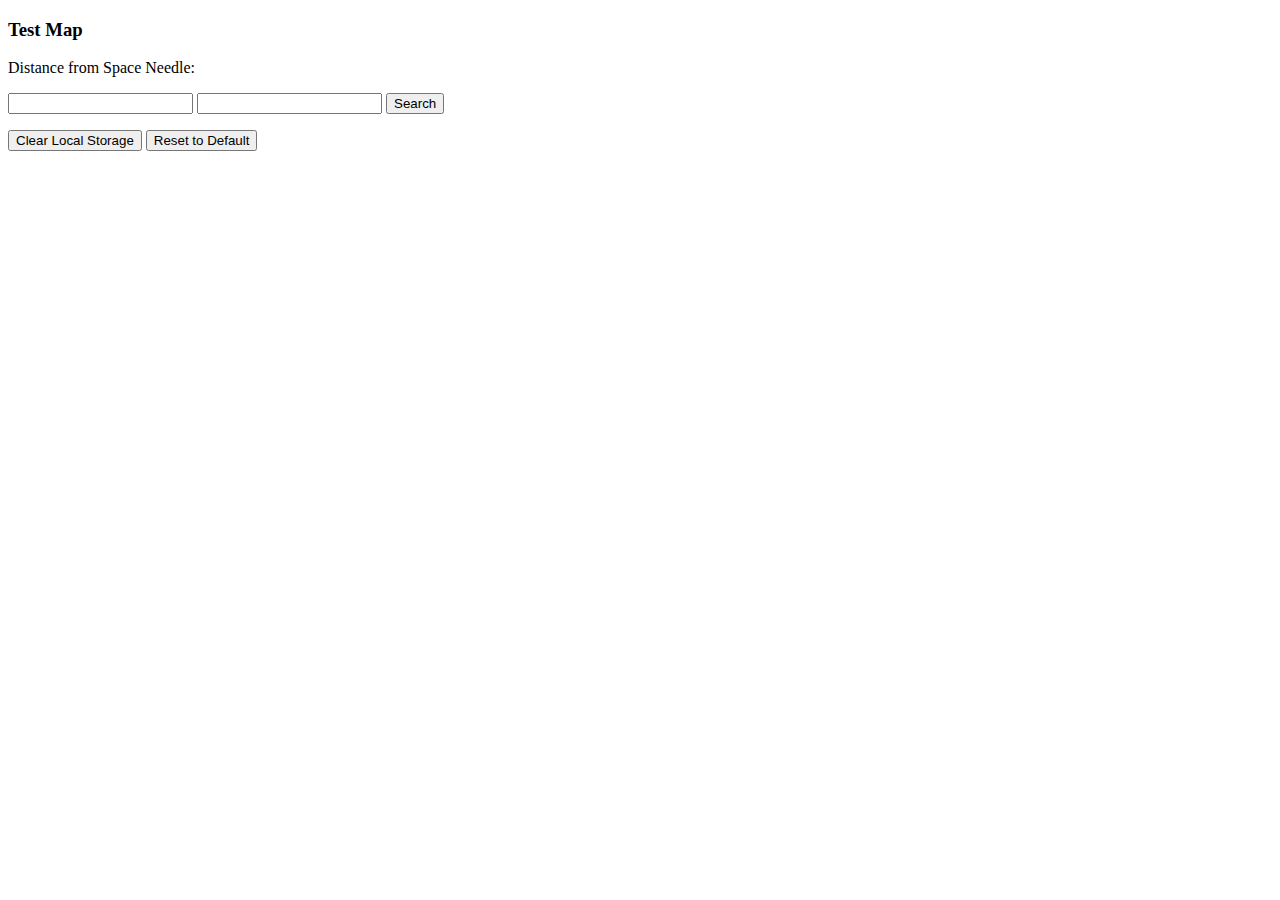
==== src/main/resources/templates/index.html @ 733aa9ef "Implement call to AirNow API" ====
<!DOCTYPE html>
<html  xmlns:th="http://www.thymeleaf.org" lang="en">
<head th:insert="fragments/head.html :: head">

    <title>Get Some Fresh Air</title>
</head>
<body>
<h3>Test Map</h3>
<p th:text="${currentUser} ? 'Welcome, ' + ${currentUser.userName} + '!' : 'Welcome!'"></p>
<div id="map"></div>
<p>Distance from Space Needle:</p>
<p id="testDistanceDisplay" th:text="${distanceFromStation}"></p>
<form id="searchForm" th:action="@{/search}" th:method="POST">
    <input type="text" name="formInputBounds" id="formInputBounds" />
    <input type="text" name="formInputCenter" id="formInputCenter" />
    <input type="hidden" name="formInputUserId" id="formInputUserId" th:value="${currentUser.id}" />
    <input type="hidden" name="formInputUserName" id="formInputUserName" th:value="${currentUser.userName}" />
    <input type="submit" value="Search" id="formSubmitBtn" />
</form>
<script type="module" th:src="@{../js/map-script.js}"></script>

<p th:text="${currentLat}"></p>
<p th:text="${currentLon}"></p>

<button id="clearLocalStorageBtn">Clear Local Storage</button>
<button id="resetToDefaultBtn">Reset to Default</button>

<!--<p th:text="${listOfAllStations}"></p>-->
<script th:src="${mapUrl}"
        defer></script>
<script th:src="@{../js/utility.js}"></script>

</body>
</html>
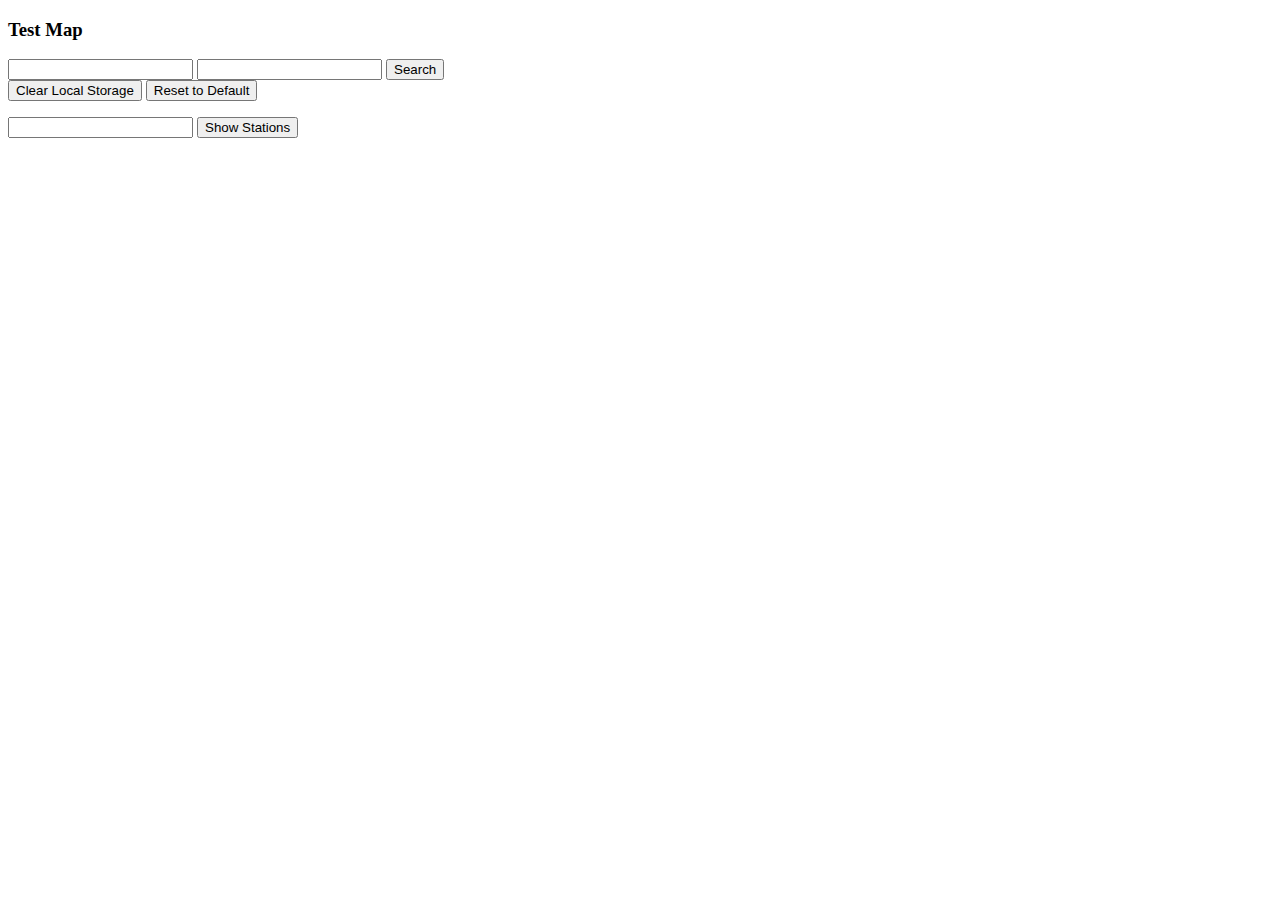
==== commit 97a7f749: "On "show stations", gets all stations in bounding box from AirNow" ====
--- a/src/main/resources/templates/index.html
+++ b/src/main/resources/templates/index.html
@@ -8,24 +8,27 @@
 <h3>Test Map</h3>
 <p th:text="${currentUser} ? 'Welcome, ' + ${currentUser.userName} + '!' : 'Welcome!'"></p>
 <div id="map"></div>
-<p>Distance from Space Needle:</p>
-<p id="testDistanceDisplay" th:text="${distanceFromStation}"></p>
+<!--<p>Distance from Space Needle:</p>-->
+<!--<p id="testDistanceDisplay" th:text="${distanceFromStation}"></p>-->
 <form id="searchForm" th:action="@{/search}" th:method="POST">
-    <input type="text" name="formInputBounds" id="formInputBounds" />
     <input type="text" name="formInputCenter" id="formInputCenter" />
     <input type="hidden" name="formInputUserId" id="formInputUserId" th:value="${currentUser.id}" />
-    <input type="hidden" name="formInputUserName" id="formInputUserName" th:value="${currentUser.userName}" />
+    <input name="formInputUserName" id="formInputUserName" th:value="${currentUser.userName}" />
     <input type="submit" value="Search" id="formSubmitBtn" />
 </form>
 <script type="module" th:src="@{../js/map-script.js}"></script>
 
-<p th:text="${currentLat}"></p>
-<p th:text="${currentLon}"></p>
+<!--<p th:text="${currentLat}"></p>-->
+<!--<p th:text="${currentLon}"></p>-->
 
 <button id="clearLocalStorageBtn">Clear Local Storage</button>
 <button id="resetToDefaultBtn">Reset to Default</button>
 
-<!--<p th:text="${listOfAllStations}"></p>-->
+<p th:text="${visibleStations} ? ${visibleStations[0]} : 'click button to show stations'"></p>
+<form id="findNearbyStationsForm" th:action="@{/visible-stations}" th:method="GET">
+    <input type="text" name="formInputBounds" id="formInputBounds" />
+    <input type="submit" value="Show Stations" id="stationFormSubmitBtn" />
+</form>
 <script th:src="${mapUrl}"
         defer></script>
 <script th:src="@{../js/utility.js}"></script>
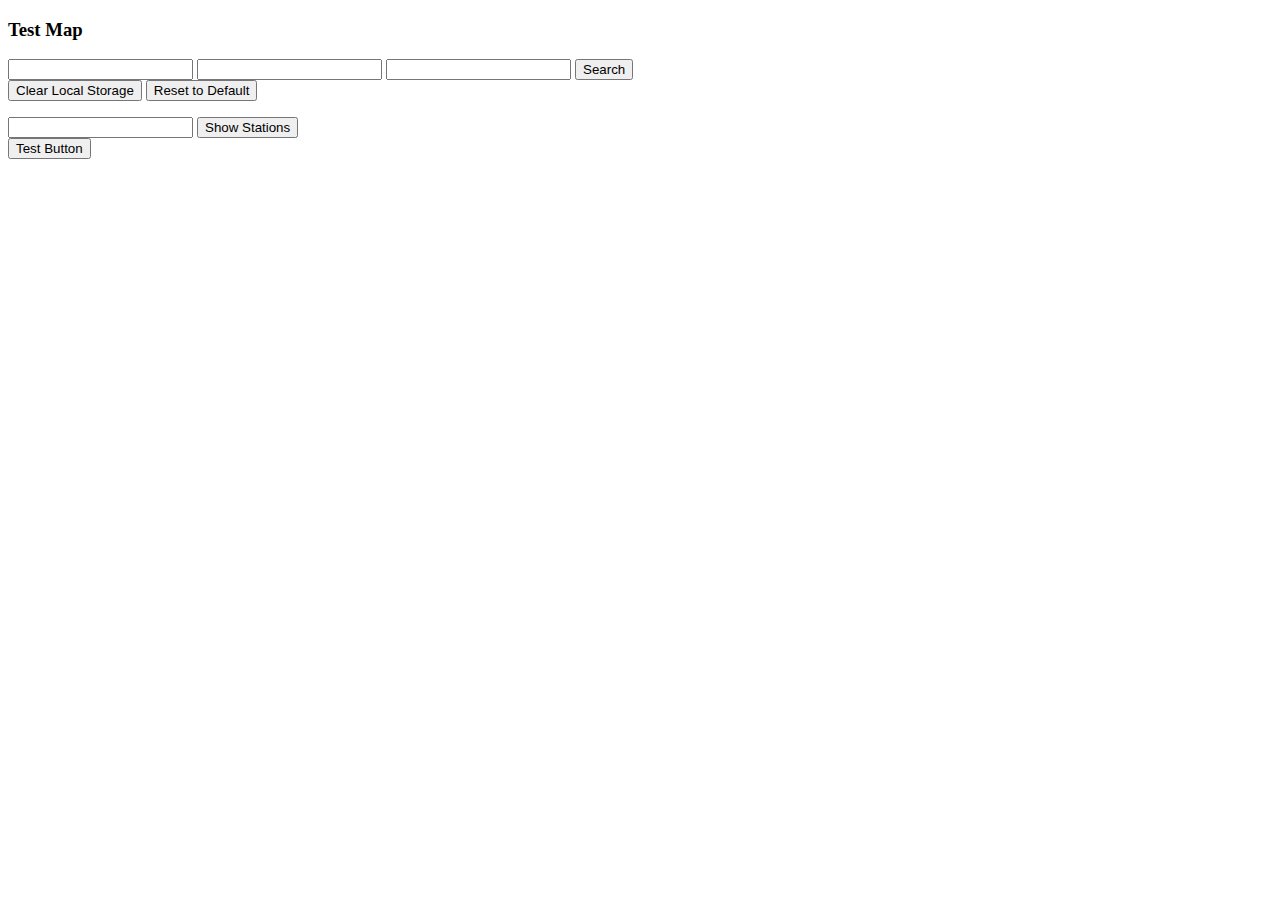
==== commit 280a6b04: "Working on getting station list to map script" ====
--- a/src/main/resources/templates/index.html
+++ b/src/main/resources/templates/index.html
@@ -12,7 +12,7 @@
 <!--<p id="testDistanceDisplay" th:text="${distanceFromStation}"></p>-->
 <form id="searchForm" th:action="@{/search}" th:method="POST">
     <input type="text" name="formInputCenter" id="formInputCenter" />
-    <input type="hidden" name="formInputUserId" id="formInputUserId" th:value="${currentUser.id}" />
+    <input name="formInputUserId" id="formInputUserId" th:value="${currentUser.id}" />
     <input name="formInputUserName" id="formInputUserName" th:value="${currentUser.userName}" />
     <input type="submit" value="Search" id="formSubmitBtn" />
 </form>
@@ -29,9 +29,11 @@
     <input type="text" name="formInputBounds" id="formInputBounds" />
     <input type="submit" value="Show Stations" id="stationFormSubmitBtn" />
 </form>
+<button id="testButton">Test Button</button>
 <script th:src="${mapUrl}"
         defer></script>
 <script th:src="@{../js/utility.js}"></script>
+<script th:src="@{../js/stations.js}"></script>
 
 </body>
 </html>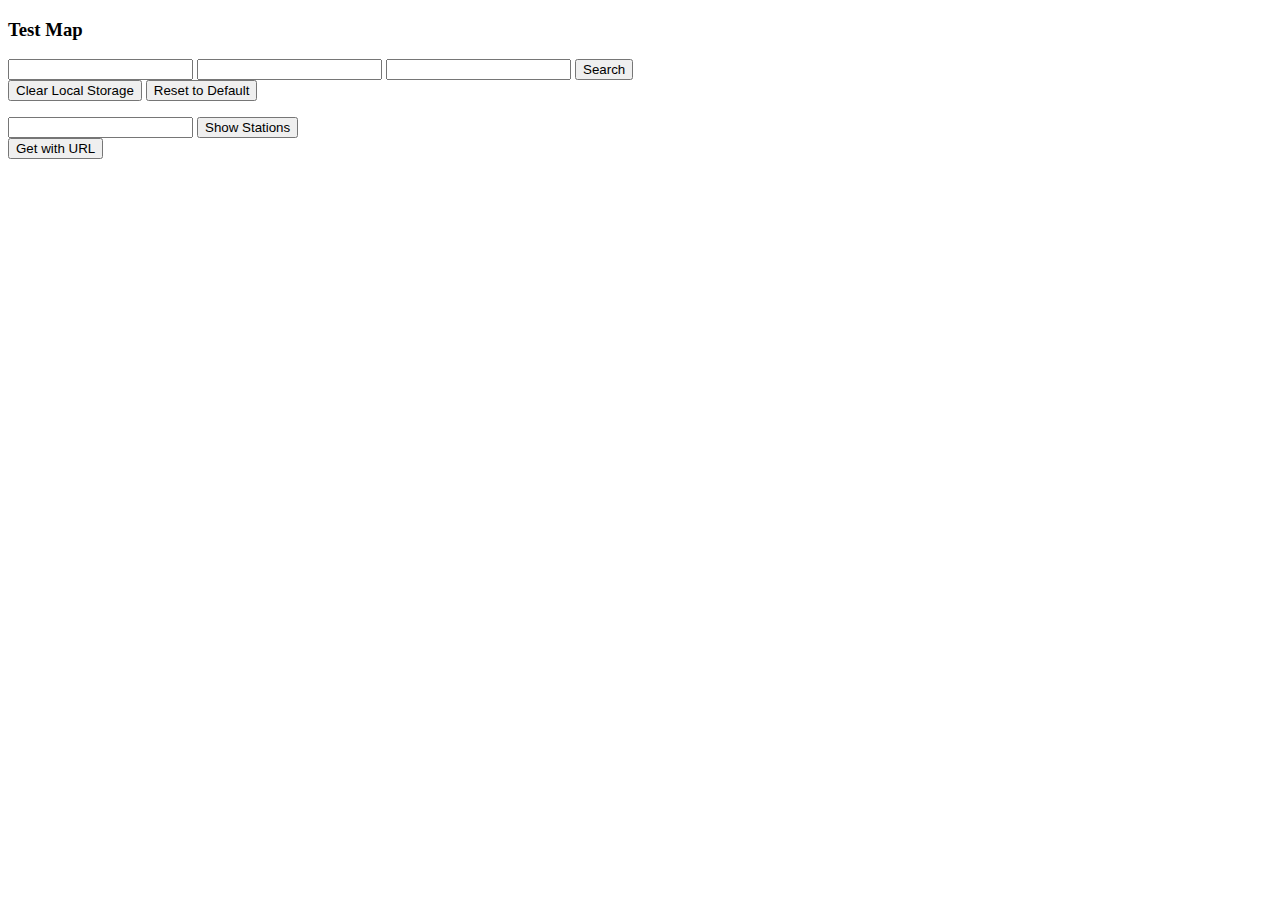
==== commit e1fd9e30: "Markers appear on map for each station in bounding box" ====
--- a/src/main/resources/templates/index.html
+++ b/src/main/resources/templates/index.html
@@ -29,11 +29,14 @@
     <input type="text" name="formInputBounds" id="formInputBounds" />
     <input type="submit" value="Show Stations" id="stationFormSubmitBtn" />
 </form>
-<button id="testButton">Test Button</button>
+
+<button id="getStationsButton">Get with URL</button>
+
+<!--<button id="testButton">Test Button</button>-->
 <script th:src="${mapUrl}"
         defer></script>
 <script th:src="@{../js/utility.js}"></script>
-<script th:src="@{../js/stations.js}"></script>
+<!--<script th:src="@{../js/stations.js}"></script>-->
 
 </body>
 </html>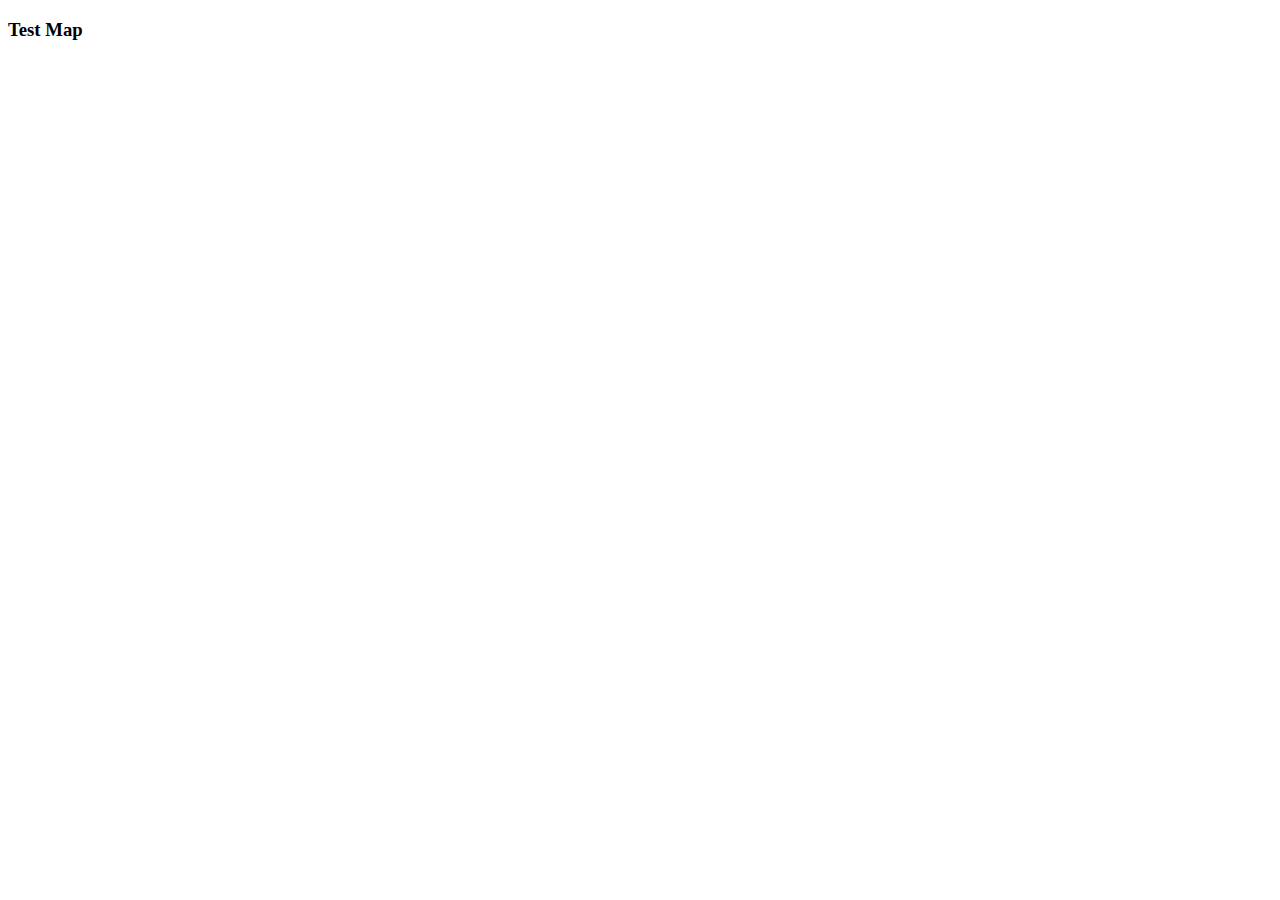
==== commit a82d43ae: "Clean up & refactor map-script.js; remove informational fields on index.html" ====
--- a/src/main/resources/templates/index.html
+++ b/src/main/resources/templates/index.html
@@ -8,31 +8,9 @@
 <h3>Test Map</h3>
 <p th:text="${currentUser} ? 'Welcome, ' + ${currentUser.userName} + '!' : 'Welcome!'"></p>
 <div id="map"></div>
-<!--<p>Distance from Space Needle:</p>-->
-<!--<p id="testDistanceDisplay" th:text="${distanceFromStation}"></p>-->
-<form id="searchForm" th:action="@{/search}" th:method="POST">
-    <input type="text" name="formInputCenter" id="formInputCenter" />
-    <input name="formInputUserId" id="formInputUserId" th:value="${currentUser.id}" />
-    <input name="formInputUserName" id="formInputUserName" th:value="${currentUser.userName}" />
-    <input type="submit" value="Search" id="formSubmitBtn" />
-</form>
+
 <script type="module" th:src="@{../js/map-script.js}"></script>
 
-<!--<p th:text="${currentLat}"></p>-->
-<!--<p th:text="${currentLon}"></p>-->
-
-<button id="clearLocalStorageBtn">Clear Local Storage</button>
-<button id="resetToDefaultBtn">Reset to Default</button>
-
-<p th:text="${visibleStations} ? ${visibleStations[0]} : 'click button to show stations'"></p>
-<form id="findNearbyStationsForm" th:action="@{/visible-stations}" th:method="GET">
-    <input type="text" name="formInputBounds" id="formInputBounds" />
-    <input type="submit" value="Show Stations" id="stationFormSubmitBtn" />
-</form>
-
-<button id="getStationsButton">Get with URL</button>
-
-<!--<button id="testButton">Test Button</button>-->
 <script th:src="${mapUrl}"
         defer></script>
 <script th:src="@{../js/utility.js}"></script>
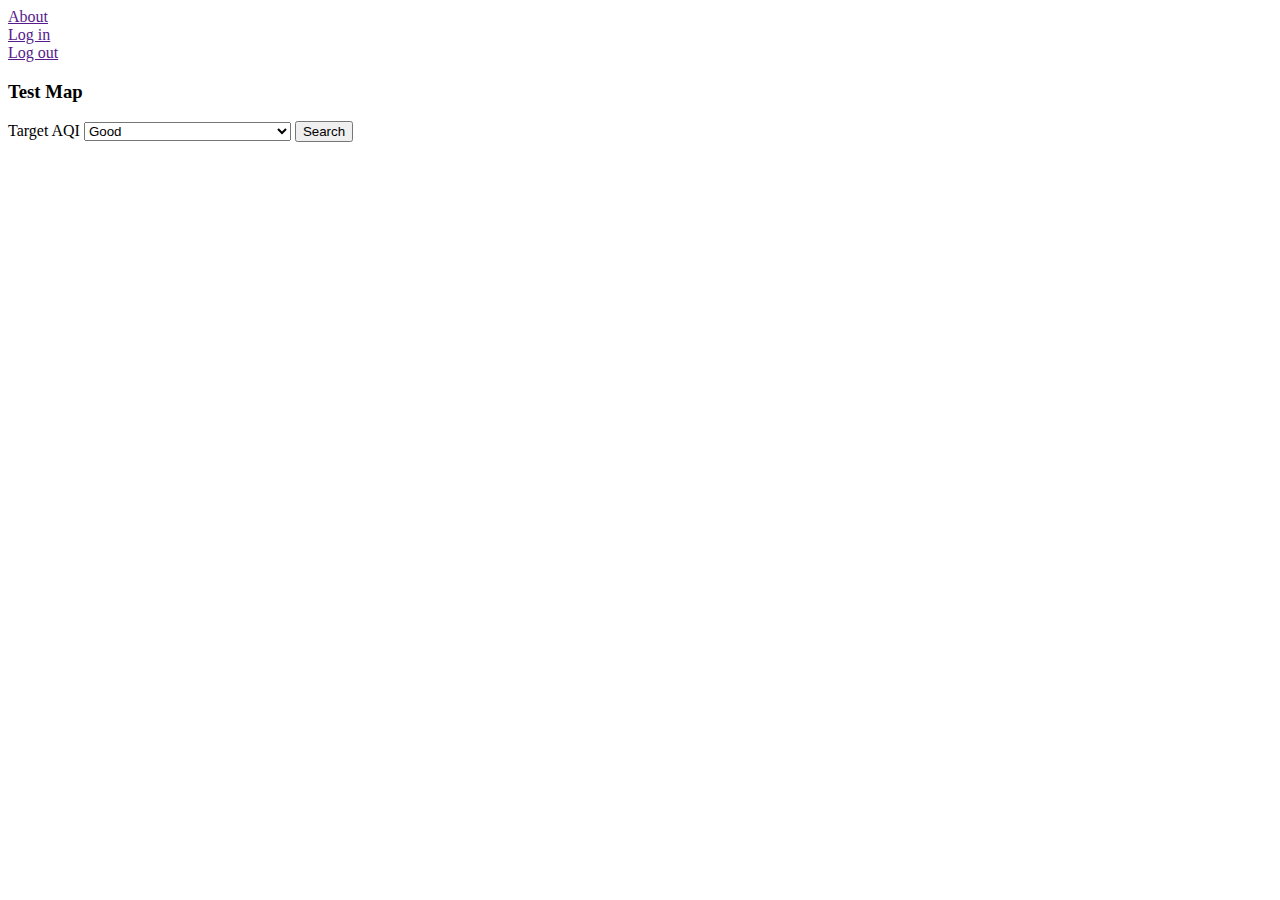
==== commit c8557449: "Add styling for error stations; continue refactoring javascript; set up basic html structure" ====
--- a/src/main/resources/templates/index.html
+++ b/src/main/resources/templates/index.html
@@ -5,16 +5,43 @@
     <title>Get Some Fresh Air</title>
 </head>
 <body>
-<h3>Test Map</h3>
-<p th:text="${currentUser} ? 'Welcome, ' + ${currentUser.userName} + '!' : 'Welcome!'"></p>
-<div id="map"></div>
-
-<script type="module" th:src="@{../js/map-script.js}"></script>
-
-<script th:src="${mapUrl}"
-        defer></script>
-<script th:src="@{../js/utility.js}"></script>
-<!--<script th:src="@{../js/stations.js}"></script>-->
-
+    <header>
+        <div class="nav-div">
+            <a href="" id="about-link" class="nav-link">About</a>
+        </div>
+        <div class="nav-div">
+            <a href="" id="login-link" class="nav-link">Log in</a>
+        </div>
+        <div class="nav-div">
+            <a href="" id="logout-link" class="nav-link">Log out</a>
+        </div>
+    </header>
+    <main>
+        <h3>Test Map</h3>
+        <p th:text="${currentUser} ? 'Welcome, ' + ${currentUser.userName} + '!' : 'Welcome!'"></p>
+        <div id="map"></div>
+        <div id="search-form-div">
+            <form id="search-form">
+                <label for="target-aqi-select">Target AQI</label>
+                <select name="target-aqi-select" id="target-aqi-select">
+                    <option value="good">Good</option>
+                    <option value="moderate">Moderate</option>
+                    <option value="usg">Unhealthy for Sensitive Groups</option>
+                    <option value="unheathy">Unhealthy</option>
+                    <option value="very-unhealthy">Very Unhealthy</option>
+                    <option value="hazardous">Hazardous</option>
+                </select>
+                <input type="submit" value="Search" />
+            </form>
+        </div>
+        <div id="closest-station-div"></div>
+        <div id="search-result-station"></div>
+    </main>
+    <footer>
+        <script type="module" th:src="@{../js/map-script.js}"></script>
+        <script th:src="${mapUrl}"
+                defer></script>
+        <script th:src="@{../js/utility.js}"></script>
+    </footer>
 </body>
 </html>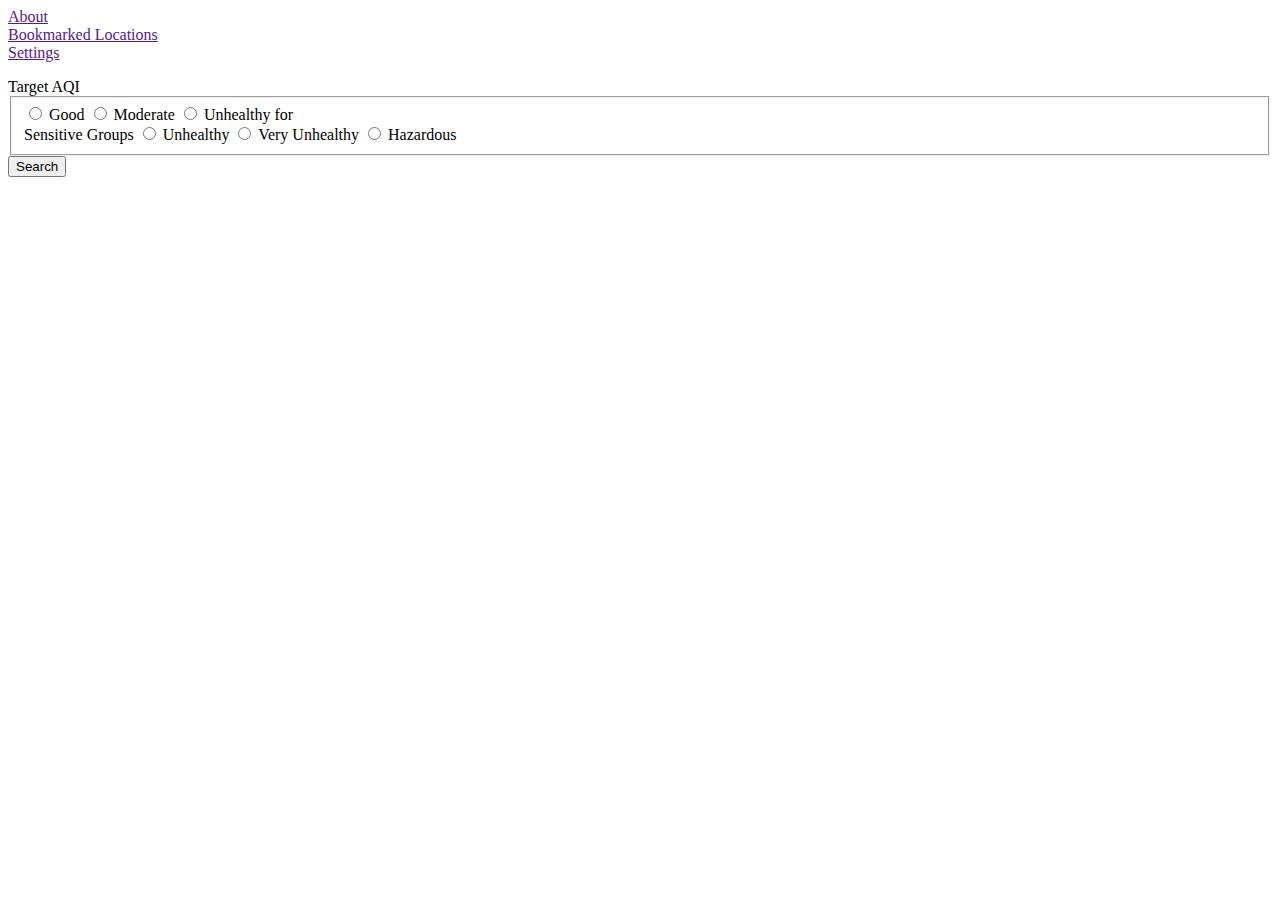
==== commit 27a48d8e: "Initial styling for nav bar, aqi radio picker" ====
--- a/src/main/resources/templates/index.html
+++ b/src/main/resources/templates/index.html
@@ -6,31 +6,38 @@
 </head>
 <body>
     <header>
+        <title>Get Some Fresh Air</title>
         <div class="nav-div">
             <a href="" id="about-link" class="nav-link">About</a>
         </div>
         <div class="nav-div">
-            <a href="" id="login-link" class="nav-link">Log in</a>
+            <a href="" id="bookmarks-link" class="nav-link">Bookmarked Locations</a>
         </div>
         <div class="nav-div">
-            <a href="" id="logout-link" class="nav-link">Log out</a>
+            <a href="" id="settings-link" class="nav-link">Settings</a>
+            <!-- drop-down with toggles for mi/km, default/advanced search -->
         </div>
     </header>
     <main>
-        <h3>Test Map</h3>
         <p th:text="${currentUser} ? 'Welcome, ' + ${currentUser.userName} + '!' : 'Welcome!'"></p>
         <div id="map"></div>
         <div id="search-form-div">
-            <form id="search-form">
-                <label for="target-aqi-select">Target AQI</label>
-                <select name="target-aqi-select" id="target-aqi-select">
-                    <option value="good">Good</option>
-                    <option value="moderate">Moderate</option>
-                    <option value="usg">Unhealthy for Sensitive Groups</option>
-                    <option value="unheathy">Unhealthy</option>
-                    <option value="very-unhealthy">Very Unhealthy</option>
-                    <option value="hazardous">Hazardous</option>
-                </select>
+            <form id="target-aqi-picker">
+                <label for="aqi-radio-fieldset">Target AQI</label>
+                <fieldset name="aqi-radio-fieldset" id="aqi-radio-fieldset">
+                    <input type="radio" name="target-aqi-radio" id="good-radio" value="good" />
+                    <label for="good-radio" id="good-radio-label">Good</label>                
+                    <input type="radio" name="target-aqi-radio" id="moderate-radio" value="moderate" />
+                    <label for="moderate-radio" id="moderate-radio-label">Moderate</label>
+                    <input type="radio" name="target-aqi-radio" id="usg-radio" value="usg" />
+                    <label for="usg-radio" id="usg-radio-label">Unhealthy for<br />Sensitive Groups</label>
+                    <input type="radio" name="target-aqi-radio" id="unhealthy-radio" value="unhealthy" />
+                    <label for="unhealthy-radio" id="unhealthy-radio-label">Unhealthy</label>
+                    <input type="radio" name="target-aqi-radio" id="very-unhealthy-radio" value="very-unhealthy" />
+                    <label for="very-unhealthy-radio" id="very-unhealthy-radio-label">Very Unhealthy</label>
+                    <input type="radio" name="target-aqi-radio" id="hazardous" value="hazardous" />
+                    <label for="hazardous" id="hazardous-radio-label">Hazardous</label>
+                </fieldset>
                 <input type="submit" value="Search" />
             </form>
         </div>
